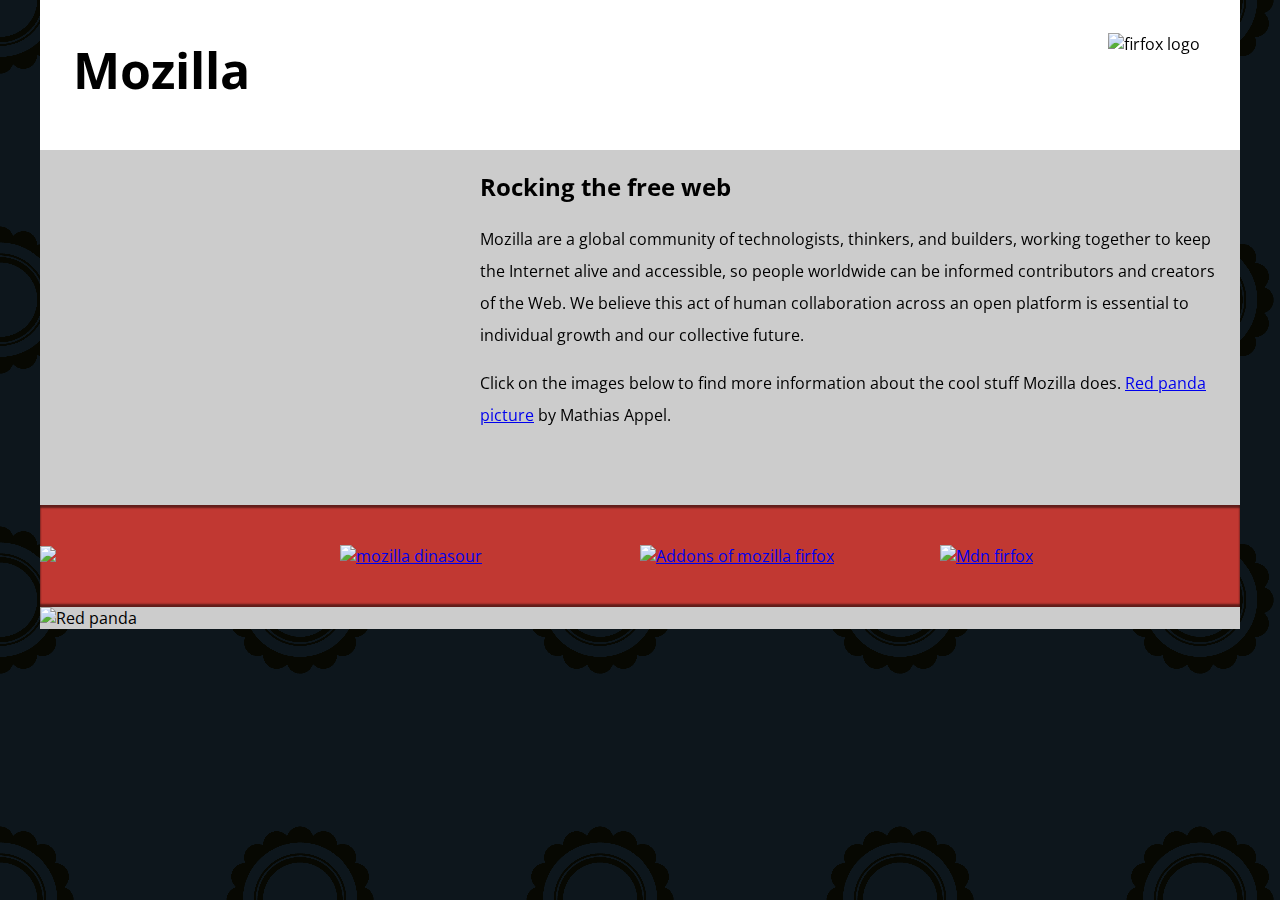
==== index.html @ d745d8ce "Add files via upload" ====
<!DOCTYPE html>
<html>
  <head>
    <meta charset="utf-8">
    <meta name="viewport" content="width=device-width">
    <title>Mozilla splash page</title>
    <link href='https://fonts.googleapis.com/css?family=Open+Sans:400,700' rel='stylesheet' type='text/css'>
    <style>
      /* header and body setup */

      html {
        font-family: 'Open Sans', sans-serif;
        background: url(pattern.png);
      }

      body {
        width: 100%;
        max-width: 1200px;
        margin: 0 auto;
        background-color: white;
        position: relative;
      }

      /* Header styling */

      header {
        height: 150px;
      }

      header img {
        width: 100px;
        position: absolute;
        right: 32.5px;
        top: 32.5px;
      }

      h1 {
        font-size: 50px;
        line-height: 140px;
        margin: 0 0 0 32.5px;
      }

      /* main section and video styling */

      main {
        background: #ccc;
      }

      article {
        padding: 20px;
      }

      h2 {
        margin-top: 0;
      }

      p {
        line-height: 2;
      }

      iframe {
        float: left;
        margin: 0 20px 20px 0;
        max-width: 100%;
      }

      /* further info links */

      .further-info {
        clear: left;
        padding: 40px 0;
        background: #c13832;
        box-shadow: inset 0 3px 2px rgba(0,0,0,0.5),
                    inset 0 -3px 2px rgba(0,0,0,0.5);
      }

      .further-info a {
        width: 25%;
        display: block;
        float: left;
      }

      .further-info img {
        max-width: 100%;
      }

      .clearfix {
        clear: both;
      }

      /* Red panda image */

      .red-panda img {
        display: block;
        max-width: 100%;
      }
    </style>
  </head>
  <body>
    <header>
      <h1>Mozilla</h1>
      <img src="Ressource/Autres/Img/firefox_logo120w.png" alt="firfox logo">

    </header>

    <main>
      <article>
        <iframe width="400" height="315" src="https://www.youtube.com/embed/ojcNcvb1olg" title="YouTube video player" frameborder="0" allow="accelerometer; autoplay; clipboard-write; encrypted-media; gyroscope; picture-in-picture" allowfullscreen></iframe>
        <h2>Rocking the free web</h2>

        <p>Mozilla are a global community of technologists, thinkers, and builders, working together to keep the Internet alive and accessible, so people worldwide can be informed contributors and creators of the Web. We believe this act of human collaboration across an open platform is essential to individual growth and our collective future.</p>

        <p>Click on the images below to find more information about the cool stuff Mozilla does. <a href="https://www.flickr.com/photos/mathiasappel/21675551065/">Red panda picture</a> by Mathias Appel.</p>
      </article>

      <div class="further-info">
        <!-- insert images with srcsets and sizes -->
        <a href="https://www.mozilla.org/en-US/firefox/new/">
          <img  src="Ressource/Autres/Img/firefox_logo-only_RGB.png"
                srcset="Ressource/Autres/Img/firefox_logo120w.png 120w,
                        Ressource/Autres/Img/firefox_logo400w.png 400w,
                        Ressource/Autres/Img/firefox_logo-only_RGB.png 1200w"
                sizes="(max-width:480px) 100px, 25vw">
        </a>
        <a href="https://www.mozilla.org/">
          <img  src="Ressource/Autres/Img/mozilla-dinosaur-head.png" alt="mozilla dinasour"
                srcset="Ressource/Autres/Img/mozilla_dinosaur120w.png 120w, Ressource/Autres/Img/mozilla_dinosaur400w.png 400w, Ressource/Autres/Img/mozilla-dinosaur-head.png 1200w"
                sizes="(max-width:480px) 100px, 25vw">
        </a>
        <a href="https://addons.mozilla.org/">
          <img src="Ressource/Autres/Img/firefox-addons.jpg"
               alt="Addons of mozilla firfox"
               srcset="Ressource/Autres/Img/firefox-addons400w.jpg 400w,
                       Ressource/Autres/Img/firefox-addons120w.jpg 120w"
               sizes="(max-width:480px) 100px, 25vw">
        </a>
        <a href="https://developer.mozilla.org/en-US/">
          <img src="Ressource/Autres/Img/mdn.svg" alt="Mdn firfox">
        </a>
        <div class="clearfix"></div>
      </div>

      <div class="red-panda">
        <picture>
          <source srcset="Ressource/Autres/Img/red-panda-portrait.jpg" media="(max-width:600px)" type="image/jpg">
          <img src="Ressource/Autres/Img/red-panda.jpg" alt="Red panda">
        </picture>
      </div>

    </main>
  </body>
</html>
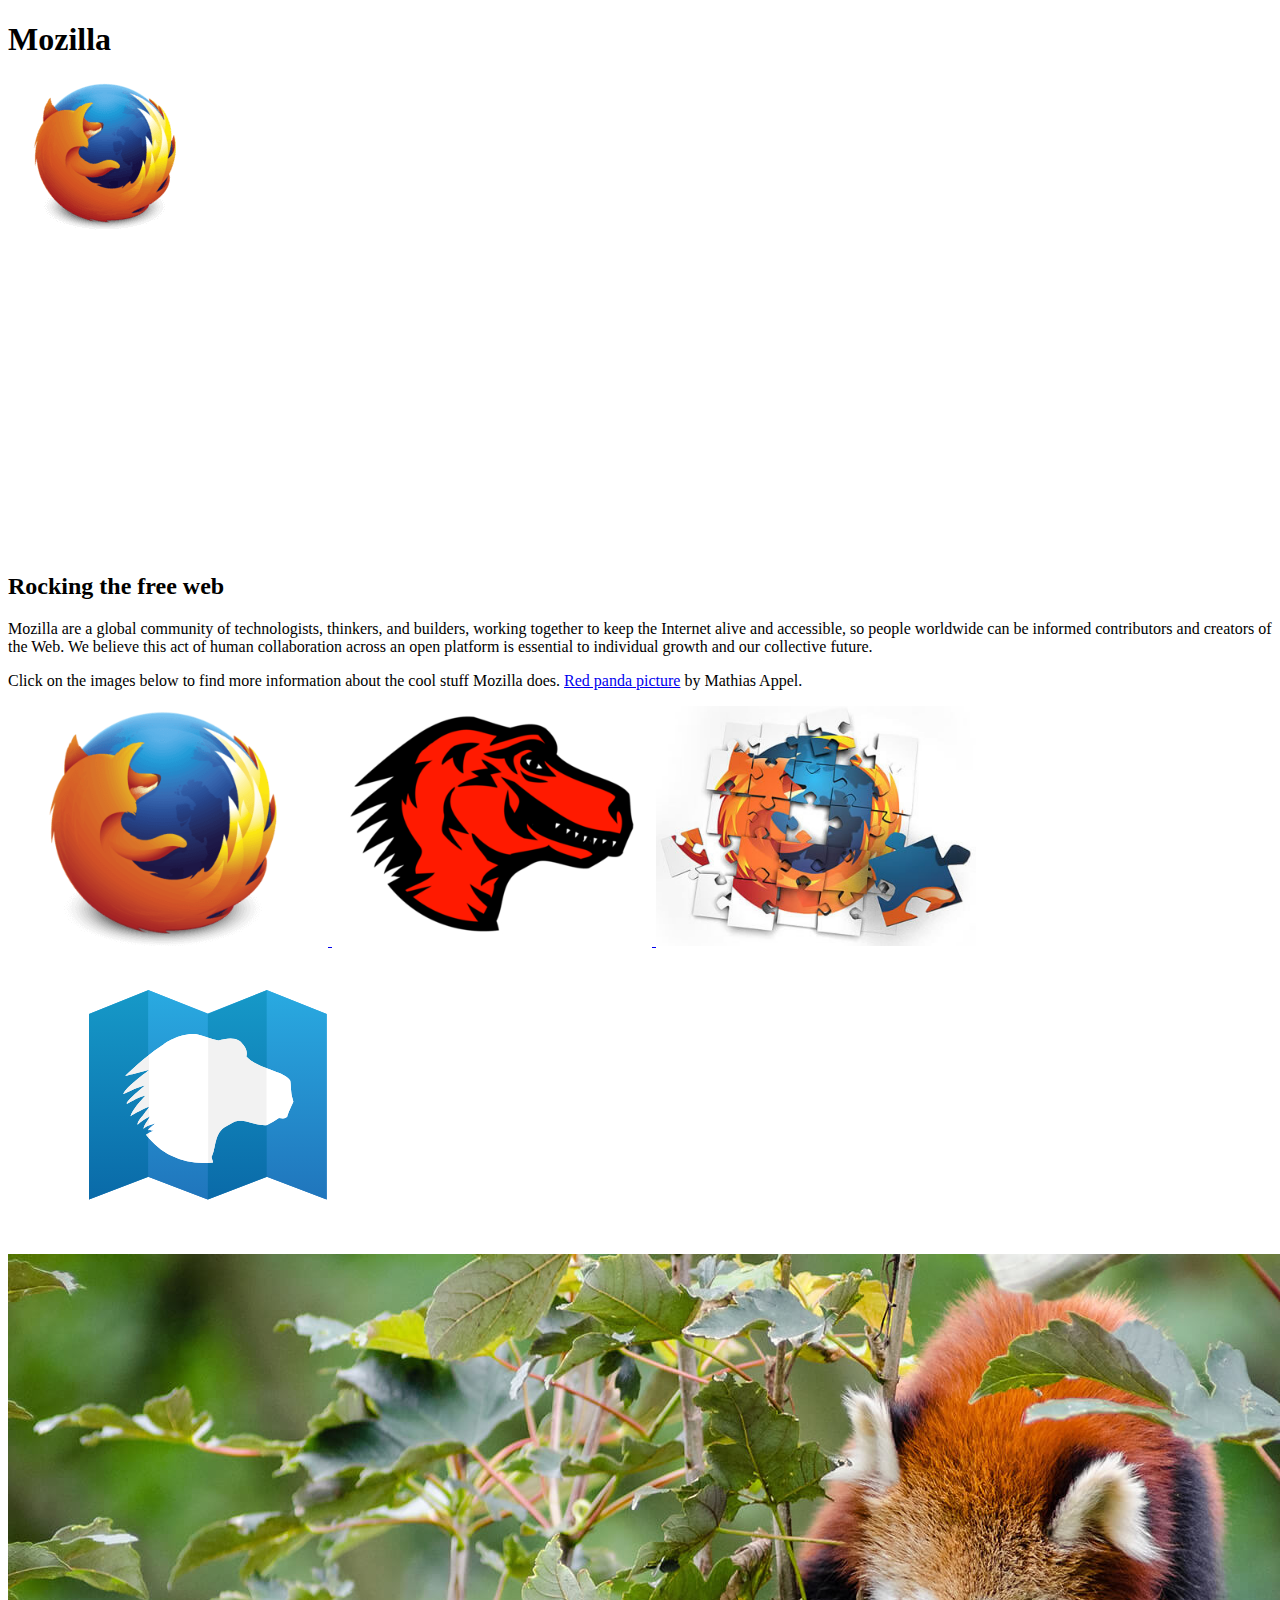
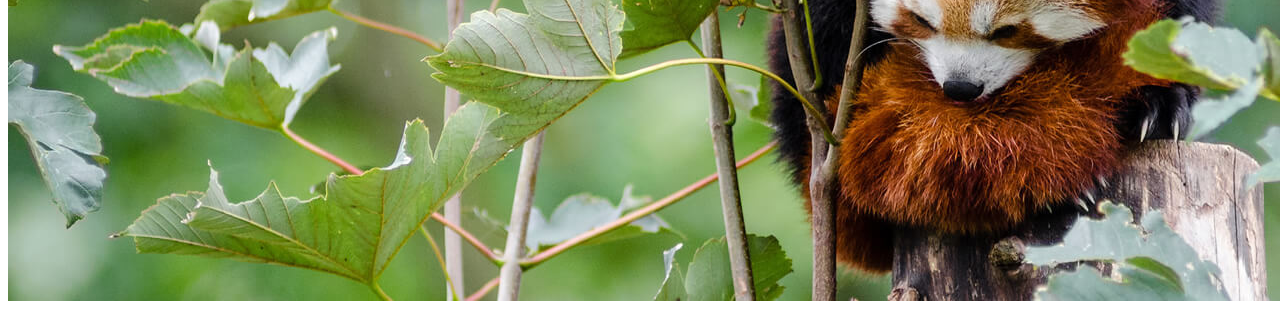
==== commit e9183cdd: "Add files via upload" ====
--- a/index.html
+++ b/index.html
@@ -5,101 +5,12 @@
     <meta name="viewport" content="width=device-width">
     <title>Mozilla splash page</title>
     <link href='https://fonts.googleapis.com/css?family=Open+Sans:400,700' rel='stylesheet' type='text/css'>
-    <style>
-      /* header and body setup */
-
-      html {
-        font-family: 'Open Sans', sans-serif;
-        background: url(pattern.png);
-      }
-
-      body {
-        width: 100%;
-        max-width: 1200px;
-        margin: 0 auto;
-        background-color: white;
-        position: relative;
-      }
-
-      /* Header styling */
-
-      header {
-        height: 150px;
-      }
-
-      header img {
-        width: 100px;
-        position: absolute;
-        right: 32.5px;
-        top: 32.5px;
-      }
-
-      h1 {
-        font-size: 50px;
-        line-height: 140px;
-        margin: 0 0 0 32.5px;
-      }
-
-      /* main section and video styling */
-
-      main {
-        background: #ccc;
-      }
-
-      article {
-        padding: 20px;
-      }
-
-      h2 {
-        margin-top: 0;
-      }
-
-      p {
-        line-height: 2;
-      }
-
-      iframe {
-        float: left;
-        margin: 0 20px 20px 0;
-        max-width: 100%;
-      }
-
-      /* further info links */
-
-      .further-info {
-        clear: left;
-        padding: 40px 0;
-        background: #c13832;
-        box-shadow: inset 0 3px 2px rgba(0,0,0,0.5),
-                    inset 0 -3px 2px rgba(0,0,0,0.5);
-      }
-
-      .further-info a {
-        width: 25%;
-        display: block;
-        float: left;
-      }
-
-      .further-info img {
-        max-width: 100%;
-      }
-
-      .clearfix {
-        clear: both;
-      }
-
-      /* Red panda image */
-
-      .red-panda img {
-        display: block;
-        max-width: 100%;
-      }
-    </style>
+    <link rel="stylesheet" href="css.css" type="text/css">
   </head>
   <body>
     <header>
       <h1>Mozilla</h1>
-      <img src="Ressource/Autres/Img/firefox_logo120w.png" alt="firfox logo">
+      <img src=" firefox_logo120w.png" alt="firfox logo">
 
     </header>
 
@@ -116,34 +27,34 @@
       <div class="further-info">
         <!-- insert images with srcsets and sizes -->
         <a href="https://www.mozilla.org/en-US/firefox/new/">
-          <img  src="Ressource/Autres/Img/firefox_logo-only_RGB.png"
-                srcset="Ressource/Autres/Img/firefox_logo120w.png 120w,
-                        Ressource/Autres/Img/firefox_logo400w.png 400w,
-                        Ressource/Autres/Img/firefox_logo-only_RGB.png 1200w"
+          <img  src=" firefox_logo-only_RGB.png"
+                srcset=" firefox_logo120w.png 120w,
+                         firefox_logo400w.png 400w,
+                         firefox_logo-only_RGB.png 1200w"
                 sizes="(max-width:480px) 100px, 25vw">
         </a>
         <a href="https://www.mozilla.org/">
-          <img  src="Ressource/Autres/Img/mozilla-dinosaur-head.png" alt="mozilla dinasour"
-                srcset="Ressource/Autres/Img/mozilla_dinosaur120w.png 120w, Ressource/Autres/Img/mozilla_dinosaur400w.png 400w, Ressource/Autres/Img/mozilla-dinosaur-head.png 1200w"
+          <img  src="mozilla-dinosaur-head.png" alt="mozilla dinasour"
+                srcset="mozilla_dinosaur120w.png 120w, mozilla_dinosaur400w.png 400w, mozilla-dinosaur-head.png 1200w"
                 sizes="(max-width:480px) 100px, 25vw">
         </a>
         <a href="https://addons.mozilla.org/">
-          <img src="Ressource/Autres/Img/firefox-addons.jpg"
+          <img src=" firefox-addons.jpg"
                alt="Addons of mozilla firfox"
-               srcset="Ressource/Autres/Img/firefox-addons400w.jpg 400w,
-                       Ressource/Autres/Img/firefox-addons120w.jpg 120w"
+               srcset=" firefox-addons400w.jpg 400w,
+                        firefox-addons120w.jpg 120w"
                sizes="(max-width:480px) 100px, 25vw">
         </a>
         <a href="https://developer.mozilla.org/en-US/">
-          <img src="Ressource/Autres/Img/mdn.svg" alt="Mdn firfox">
+          <img src="mdn.svg" alt="Mdn firfox">
         </a>
         <div class="clearfix"></div>
       </div>
 
       <div class="red-panda">
         <picture>
-          <source srcset="Ressource/Autres/Img/red-panda-portrait.jpg" media="(max-width:600px)" type="image/jpg">
-          <img src="Ressource/Autres/Img/red-panda.jpg" alt="Red panda">
+          <source srcset="red-panda-portrait.jpg" media="(max-width:600px)" type="image/jpg">
+          <img src="red-panda.jpg" alt="Red panda">
         </picture>
       </div>
 
